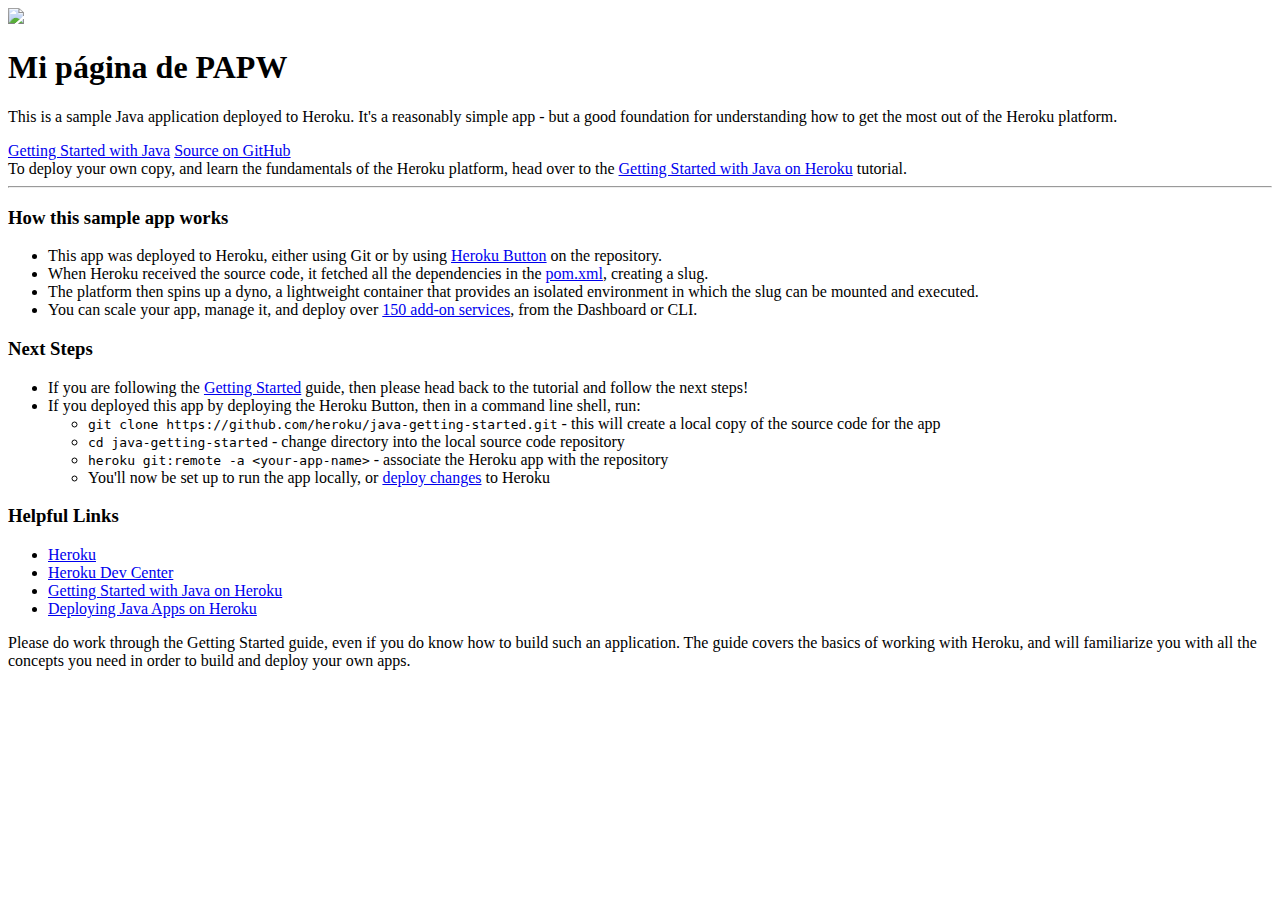
==== src/main/resources/templates/index.html @ f8ff3a8e "Hice un cambio significativo en el mundo" ====
<!DOCTYPE html>
<html xmlns:th="http://www.thymeleaf.org" th:replace="~{fragments/layout :: layout (~{::body},'index')}">

<body>

<div class="jumbotron text-center">
  <div class="container">
    <a href="/" class="lang-logo">
      <img src="/lang-logo.png">
    </a>
    <h1>Mi página de PAPW</h1>
    <p>This is a sample Java application deployed to Heroku. It's a reasonably simple app - but a good foundation for understanding how to get the most out of the Heroku platform.</p>
    <a type="button" class="btn btn-lg btn-default" href="https://devcenter.heroku.com/articles/getting-started-with-java"><span class="glyphicon glyphicon-flash"></span> Getting Started with Java</a>
    <a type="button" class="btn btn-lg btn-primary" href="https://github.com/heroku/java-getting-started"><span class="glyphicon glyphicon-download"></span> Source on GitHub</a>
  </div>
</div>
<div class="container">
  <div class="alert alert-info text-center" role="alert">
    To deploy your own copy, and learn the fundamentals of the Heroku platform, head over to the <a href="https://devcenter.heroku.com/articles/getting-started-with-java" class="alert-link">Getting Started with Java on Heroku</a> tutorial.
  </div>
  <hr>
  <div class="row">
    <div class="col-md-6">
      <h3><span class="glyphicon glyphicon-info-sign"></span> How this sample app works</h3>
      <ul>
        <li>This app was deployed to Heroku, either using Git or by using <a href="https://github.com/heroku/java-getting-started">Heroku Button</a> on the repository.</li>

        <li>When Heroku received the source code, it fetched all the dependencies in the <a href="https://github.com/heroku/java-getting-started/blob/master/pom.xml">pom.xml</a>, creating a slug.</li>
        <li>The platform then spins up a dyno, a lightweight container that provides an isolated environment in which the slug can be mounted and executed.</li>
        <li>You can scale your app, manage it, and deploy over <a href="https://addons.heroku.com/">150 add-on services</a>, from the Dashboard or CLI.</li>
      </ul>
    </div>
    <div class="col-md-6">
      <h3><span class="glyphicon glyphicon-link"></span> Next Steps</h3>
      <ul>
        <li>If you are following the <a href="https://devcenter.heroku.com/articles/getting-started-with-java">Getting Started</a> guide, then please head back to the tutorial and follow the next steps!</li>
        <li>If you deployed this app by deploying the Heroku Button, then in a command line shell, run:</li>
        <ul>
          <li><code>git clone https://github.com/heroku/java-getting-started.git</code> - this will create a local copy of the source code for the app</li>
          <li><code>cd java-getting-started</code> - change directory into the local source code repository</li>
          <li><code>heroku git:remote -a &lt;your-app-name></code> - associate the Heroku app with the repository</li>
          <li>You'll now be set up to run the app locally, or <a href="https://devcenter.heroku.com/articles/getting-started-with-java#push-local-changes">deploy changes</a> to Heroku</li>
        </ul>
      </ul>
      <h3><span class="glyphicon glyphicon-link"></span> Helpful Links</h3>
      <ul>
        <li><a href="https://www.heroku.com/home">Heroku</a></li>
        <li><a href="https://devcenter.heroku.com/">Heroku Dev Center</a></li>
        <li><a href="https://devcenter.heroku.com/articles/getting-started-with-java">Getting Started with Java on Heroku</a></li>
        <li><a href="https://devcenter.heroku.com/articles/deploying-java">Deploying Java Apps on Heroku</a></li>
      </ul>
    </div>
  </div> <!-- row -->
   <div class="alert alert-info text-center" role="alert">
    Please do work through the Getting Started guide, even if you do know how to build such an application.  The guide covers the basics of working with Heroku, and will familiarize you with all the concepts you need in order to build and deploy your own apps.
  </div>
</div>

</body>
</html>
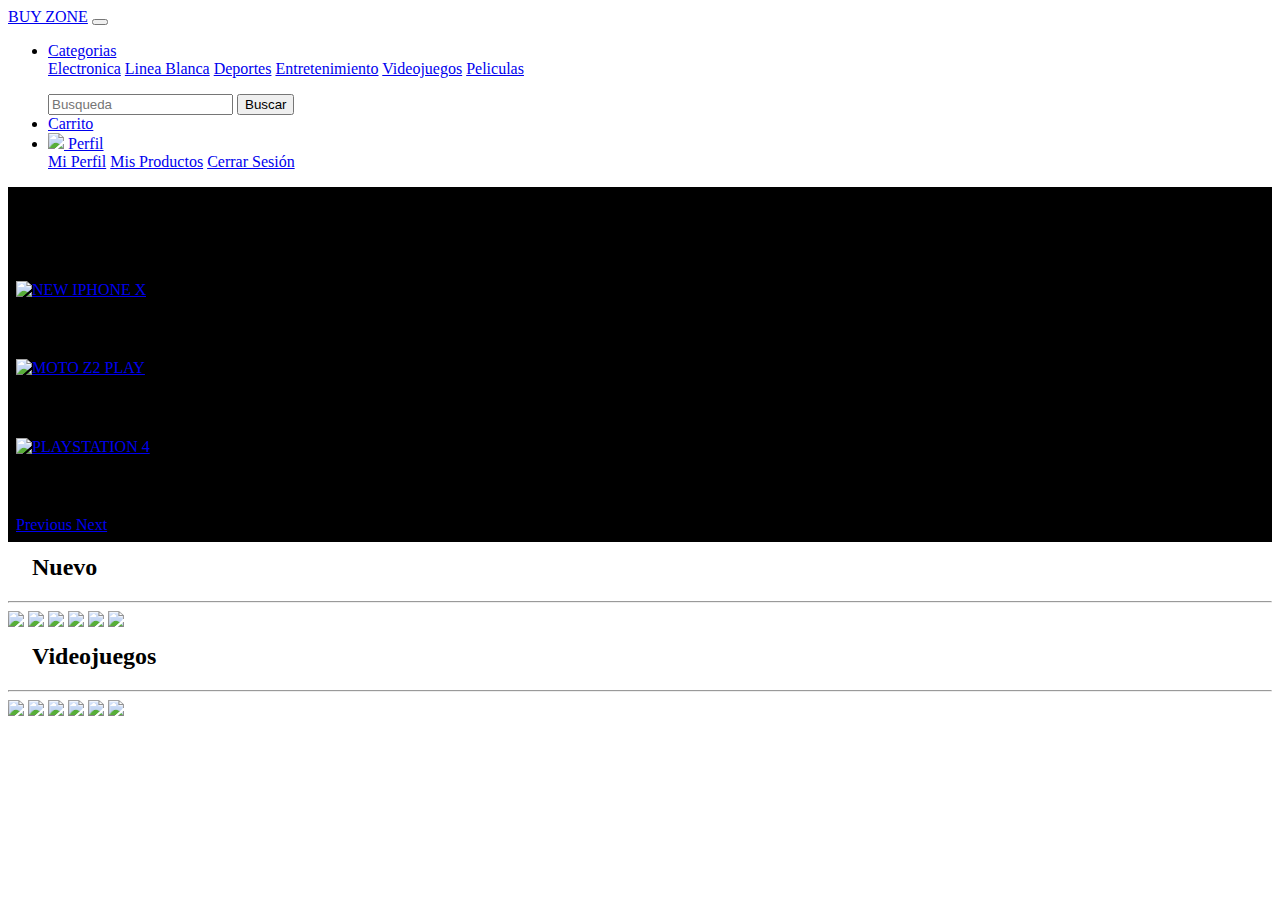
==== commit b8f4fbb1: "Ejemplo de compañero" ====
--- a/src/main/resources/templates/index.html
+++ b/src/main/resources/templates/index.html
@@ -1,60 +1,133 @@
-<!DOCTYPE html>
-<html xmlns:th="http://www.thymeleaf.org" th:replace="~{fragments/layout :: layout (~{::body},'index')}">
+<!doctype html>
+<html lang="en">
+  <head>
+    <!-- Required meta tags -->
+    <meta charset="utf-8">
+    <meta name="viewport" content="width=device-width, initial-scale=1, shrink-to-fit=no">
 
-<body>
+    <!-- Bootstrap CSS -->
+    <link rel="stylesheet" href="https://stackpath.bootstrapcdn.com/bootstrap/4.1.3/css/bootstrap.min.css" integrity="sha384-MCw98/SFnGE8fJT3GXwEOngsV7Zt27NXFoaoApmYm81iuXoPkFOJwJ8ERdknLPMO" crossorigin="anonymous">
+    <link rel="icon" href="https://i.pinimg.com/originals/95/3d/b3/953db3147cc28220fcca86e94c34b323.png">
+    <link rel="stylesheet" href="https://use.fontawesome.com/releases/v5.3.1/css/all.css" integrity="sha384-mzrmE5qonljUremFsqc01SB46JvROS7bZs3IO2EmfFsd15uHvIt+Y8vEf7N7fWAU" crossorigin="anonymous">
+    <link rel="stylesheet" href="Style.css">
+    <title>MAIN</title>
+  </head>
+  <body>
+        <nav class="navbar navbar-expand-lg navbar-dark bg-dark" id="menu">
+            <a class="navbar-brand" href="principal.html">BUY ZONE</a>
+            <button class="navbar-toggler" type="button" data-toggle="collapse" data-target="#navbarNavDropdown" aria-controls="navbarNavDropdown" aria-expanded="false" aria-label="Toggle navigation">
+                <span class="navbar-toggler-icon"></span>
+            </button>
+             <div class="collapse navbar-collapse" id="navbarNavDropdown">
+                <ul class="navbar-nav">
+                    <li class="nav-item dropdown">
+                            <a class="nav-link dropdown-toggle" href="#" id="categories" role="button" data-toggle="dropdown" aria-haspopup="true" aria-expanded="false">
+                            Categorias
+                            </a>
+                      <div class="dropdown-menu" aria-labelledby="categories">
+                        <a class="dropdown-item" href="Categoria.html">Electronica</a>
+                        <a class="dropdown-item" href="Categoria.html">Linea Blanca</a>
+                        <a class="dropdown-item" href="Categoria.html">Deportes</a>
+                        <a class="dropdown-item" href="Categoria.html">Entretenimiento</a>
+                        <a class="dropdown-item" href="Categoria.html">Videojuegos</a>
+                        <a class="dropdown-item" href="Categoria.html">Peliculas</a>
+                      </div>
+                    </li>
+                </ul>
+                <ul class="navbar-nav ml-auto">
+                    <form class="form-inline" action="Categoria.html">
+                            <input class="form-control mr-sm-2" type="search" placeholder="Busqueda" aria-label="Search" required="true">
+                            <button class="btn btn-outline-success my-2 my-sm-0" type="submit">Buscar</button>
+                    </form>
+                    <li class="nav-item">
+                            <a class="nav-link" href="Carrito.html"><i class="fas fa-shopping-cart"></i> Carrito</a>
+                          </li>
+                    <li class="nav-item dropdown">
+                            <a class="nav-link dropdown-toggle" href="#" id="user" role="button" data-toggle="dropdown" aria-haspopup="true" aria-expanded="false">
+                                <img src="https://images.vexels.com/media/users/3/145908/preview2/52eabf633ca6414e60a7677b0b917d92-fabricante-de-avatar-masculino.jpg" id="avatar">  Perfil
+                            </a>
+                            <div class="dropdown-menu dropdown-menu-right" aria-labelledby="user">
+                                    <a class="dropdown-item" href="Perfil.html">Mi Perfil</a>
+                                    <a class="dropdown-item" href="misProductos.html">Mis Productos</a>
+                                    <a class="dropdown-item" href="LOGIN.html">Cerrar Sesión</a>
+                                  </div>
+                    </li>
+                </ul>
+             </div>
+        </nav>
 
-<div class="jumbotron text-center">
-  <div class="container">
-    <a href="/" class="lang-logo">
-      <img src="/lang-logo.png">
-    </a>
-    <h1>Mi página de PAPW</h1>
-    <p>This is a sample Java application deployed to Heroku. It's a reasonably simple app - but a good foundation for understanding how to get the most out of the Heroku platform.</p>
-    <a type="button" class="btn btn-lg btn-default" href="https://devcenter.heroku.com/articles/getting-started-with-java"><span class="glyphicon glyphicon-flash"></span> Getting Started with Java</a>
-    <a type="button" class="btn btn-lg btn-primary" href="https://github.com/heroku/java-getting-started"><span class="glyphicon glyphicon-download"></span> Source on GitHub</a>
-  </div>
-</div>
-<div class="container">
-  <div class="alert alert-info text-center" role="alert">
-    To deploy your own copy, and learn the fundamentals of the Heroku platform, head over to the <a href="https://devcenter.heroku.com/articles/getting-started-with-java" class="alert-link">Getting Started with Java on Heroku</a> tutorial.
-  </div>
-  <hr>
-  <div class="row">
-    <div class="col-md-6">
-      <h3><span class="glyphicon glyphicon-info-sign"></span> How this sample app works</h3>
-      <ul>
-        <li>This app was deployed to Heroku, either using Git or by using <a href="https://github.com/heroku/java-getting-started">Heroku Button</a> on the repository.</li>
-
-        <li>When Heroku received the source code, it fetched all the dependencies in the <a href="https://github.com/heroku/java-getting-started/blob/master/pom.xml">pom.xml</a>, creating a slug.</li>
-        <li>The platform then spins up a dyno, a lightweight container that provides an isolated environment in which the slug can be mounted and executed.</li>
-        <li>You can scale your app, manage it, and deploy over <a href="https://addons.heroku.com/">150 add-on services</a>, from the Dashboard or CLI.</li>
-      </ul>
+    <div style="background-color:black; padding: 0.5em; margin-top: 1em">
+      <div class="container" >
+        <div id="carouselExampleIndicators" class="carousel slide" data-ride="carousel" >
+            <ol class="carousel-indicators">
+            <li data-target="#carouselExampleIndicators" data-slide-to="0" class="active"></li>
+            <li data-target="#carouselExampleIndicators" data-slide-to="1"></li>
+            <li data-target="#carouselExampleIndicators" data-slide-to="2"></li>
+            </ol>
+            <div class="carousel-inner">
+            <div class="carousel-item active">
+                <a href="Producto.html"><img class="d-block w-100" src="https://media.metrolatam.com/2018/01/30/iphonexport-1200x600.jpg" alt="NEW IPHONE X"></a>
+                <div class="carousel-caption d-none d-md-block">
+                    <h5>NEW IPHONE X</h5>
+                </div>
+            </div>
+            <div class="carousel-item">
+                <a href="Producto.html"><img class="d-block w-100" src="https://media.metrolatam.com/2017/06/05/dbktupzxyaa2g7z-1200x600.jpg" alt="MOTO Z2 PLAY"></a>
+                <div class="carousel-caption d-none d-md-block">
+                    <h5>MOTO Z2 PLAY</h5>
+                </div>
+            </div>
+            <div class="carousel-item">
+                <a href="Producto.html"><img class="d-block w-100" src="https://assets.metrolatam.com/cl/2015/10/12/meta-data-images-ps4-1200x600.jpg" alt="PLAYSTATION 4"></a>
+                <div class="carousel-caption d-none d-md-block">
+                    <h5>PLAYSTATION 4</h5>
+                </div>
+            </div>
+            </div>
+            <a class="carousel-control-prev" href="#carouselExampleIndicators" role="button" data-slide="prev">
+            <span class="carousel-control-prev-icon" aria-hidden="true"></span>
+            <span class="sr-only">Previous</span>
+            </a>
+            <a class="carousel-control-next" href="#carouselExampleIndicators" role="button" data-slide="next">
+            <span class="carousel-control-next-icon" aria-hidden="true"></span>
+            <span class="sr-only">Next</span>
+            </a>
+        </div>
     </div>
-    <div class="col-md-6">
-      <h3><span class="glyphicon glyphicon-link"></span> Next Steps</h3>
-      <ul>
-        <li>If you are following the <a href="https://devcenter.heroku.com/articles/getting-started-with-java">Getting Started</a> guide, then please head back to the tutorial and follow the next steps!</li>
-        <li>If you deployed this app by deploying the Heroku Button, then in a command line shell, run:</li>
-        <ul>
-          <li><code>git clone https://github.com/heroku/java-getting-started.git</code> - this will create a local copy of the source code for the app</li>
-          <li><code>cd java-getting-started</code> - change directory into the local source code repository</li>
-          <li><code>heroku git:remote -a &lt;your-app-name></code> - associate the Heroku app with the repository</li>
-          <li>You'll now be set up to run the app locally, or <a href="https://devcenter.heroku.com/articles/getting-started-with-java#push-local-changes">deploy changes</a> to Heroku</li>
-        </ul>
-      </ul>
-      <h3><span class="glyphicon glyphicon-link"></span> Helpful Links</h3>
-      <ul>
-        <li><a href="https://www.heroku.com/home">Heroku</a></li>
-        <li><a href="https://devcenter.heroku.com/">Heroku Dev Center</a></li>
-        <li><a href="https://devcenter.heroku.com/articles/getting-started-with-java">Getting Started with Java on Heroku</a></li>
-        <li><a href="https://devcenter.heroku.com/articles/deploying-java">Deploying Java Apps on Heroku</a></li>
-      </ul>
-    </div>
-  </div> <!-- row -->
-   <div class="alert alert-info text-center" role="alert">
-    Please do work through the Getting Started guide, even if you do know how to build such an application.  The guide covers the basics of working with Heroku, and will familiarize you with all the concepts you need in order to build and deploy your own apps.
-  </div>
 </div>
 
-</body>
-</html>
+<div class="productlist">
+    <h2 style="margin-left: 1em; margin-top: 0.5em">Nuevo</h2>
+    <hr>
+    <a href="Producto.html"><img class="product" src="https://www.nintendo.com/switch/etRgxnAu0zRX4bmWnt9K628wG7YQUI6t/images/switch/buy-now/bundle_color_console.jpg"></a>
+    <a href="Producto.html"><img class="product" src="https://store.storeimages.cdn-apple.com/4981/as-images.apple.com/is/image/AppleInc/aos/published/images/M/RQ/MRQ82/MRQ82?wid=572&hei=572&fmt=jpeg&qlt=95&op_usm=0.5,0.5&.v=1525909091697"></a>
+    <a href="Producto.html"><img class="product" src="https://lumen.com.mx/Content/Images/productPics/253325.jpg"></a>
+    <a href="Producto.html"><img class="product" src="https://vignette.wikia.nocookie.net/disney/images/1/19/BIG-HERO-6-Box-Art1.jpg/revision/latest?cb=20150106170032"></a>
+    <a href="Producto.html"><img class="product" src="https://www.omall.co.ke/wp-content/uploads/item_XXL_10885687_28629081.jpg"></a>
+    <a href="Producto.html"><img class="product" src="https://images-na.ssl-images-amazon.com/images/I/71R1q5uH2BL._SL1500_.jpg"></a>
+</div>
+<div class="productlist">
+        <h2 style="margin-left: 1em; margin-top: 0.5em">Videojuegos</h2>
+        <hr>
+        <a href="Producto.html"><img class="product" src="https://http2.mlstatic.com/red-dead-redemption-2-and-collectors-box-ps4-bundle-D_NQ_NP_904135-MLM27526226588_062018-F.jpg"></a>
+        <a href="Producto.html"><img class="product" src="https://i.pinimg.com/originals/57/21/e7/5721e7c42488670ae52402fafafdd3da.jpg"></a>
+        <a href="Producto.html"><img class="product" src="http://cdn3-www.playstationlifestyle.net/assets/uploads/2018/04/Spider-man-ps4-box-art.jpg"></a>
+        <a href="Producto.html"><img class="product" src="https://s1.thcdn.com/productimg/600/600/11489175-1584545185482320.jpg"></a>
+        <a href="Producto.html"><img class="product" src="https://www.mmoga.net/images/games/_ext/1071407/lego-the-incredibles_large.png"></a>
+        <a href="Producto.html"><img class="product" src="https://i0.wp.com/nintendotimes.com/wp-content/uploads/2017/06/Super-Mario-Odyssey-Box.jpg?ssl=1"></a>
+</div>
+    <!--JAVASCRIPT lenguage de programación para la web -->
+    <!--HOME, LOG-IN, SIGN-UP, Alta de producto, Carrito, -->
+
+    <script type="text/javascript">
+    function validate(){
+    }
+    
+    </script>
+
+    <!-- jQuery first, then Popper.js, then Bootstrap JS -->
+    <script src="https://code.jquery.com/jquery-3.3.1.slim.min.js" integrity="sha384-q8i/X+965DzO0rT7abK41JStQIAqVgRVzpbzo5smXKp4YfRvH+8abtTE1Pi6jizo" crossorigin="anonymous"></script>
+    <script src="https://cdnjs.cloudflare.com/ajax/libs/popper.js/1.14.3/umd/popper.min.js" integrity="sha384-ZMP7rVo3mIykV+2+9J3UJ46jBk0WLaUAdn689aCwoqbBJiSnjAK/l8WvCWPIPm49" crossorigin="anonymous"></script>
+    <script src="https://stackpath.bootstrapcdn.com/bootstrap/4.1.3/js/bootstrap.min.js" integrity="sha384-ChfqqxuZUCnJSK3+MXmPNIyE6ZbWh2IMqE241rYiqJxyMiZ6OW/JmZQ5stwEULTy" crossorigin="anonymous"></script>
+  </body>
+</html>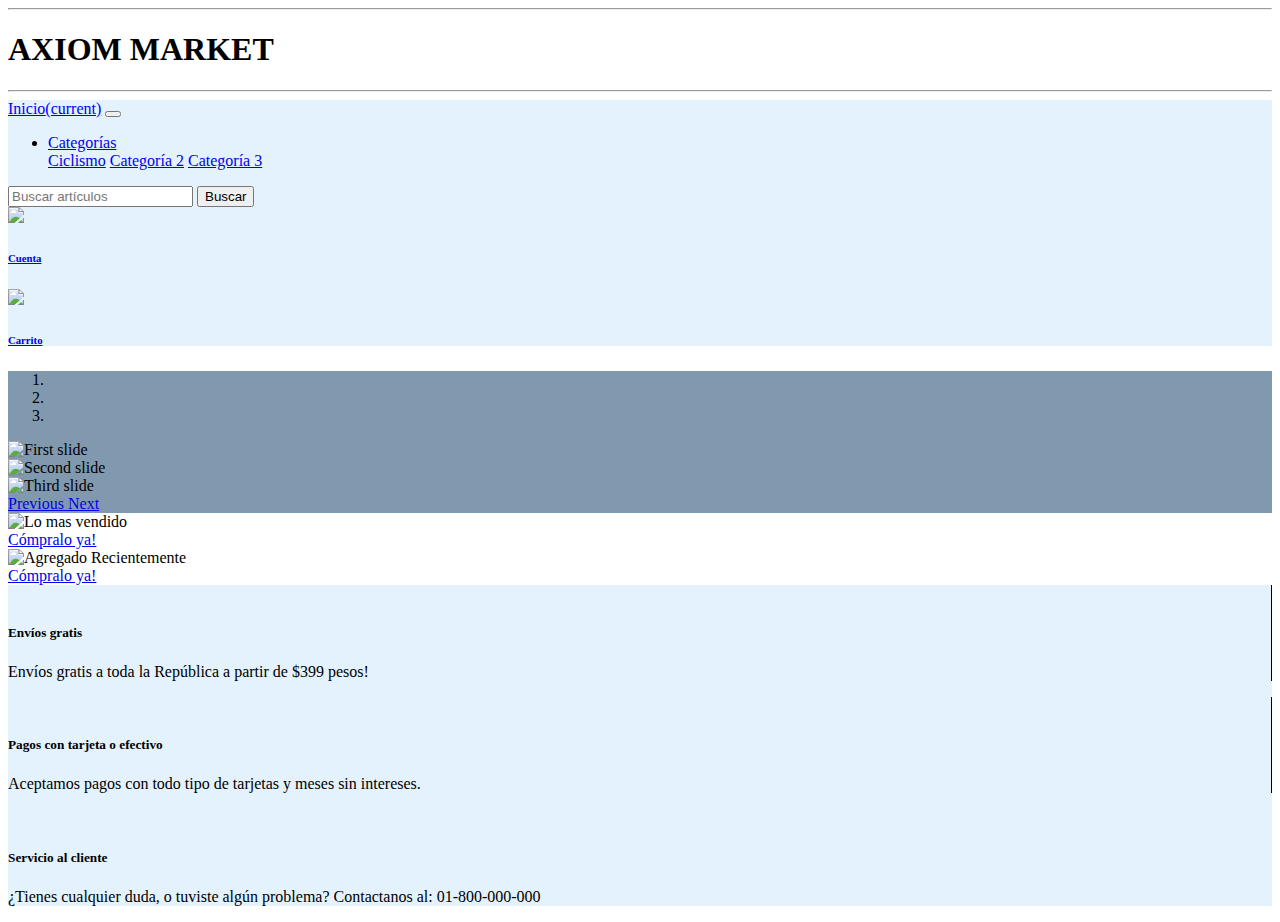
==== commit dd4b6e8e: "Ejemplo Fabrizio" ====
--- a/src/main/resources/templates/index.html
+++ b/src/main/resources/templates/index.html
@@ -1,133 +1,172 @@
-<!doctype html>
-<html lang="en">
-  <head>
-    <!-- Required meta tags -->
-    <meta charset="utf-8">
+<!DOCTYPE html>
+<html>
+
+<head>
+    <meta charset="utf-8" />
+    <meta http-equiv="X-UA-Compatible" content="IE=edge">
+    <title>Page Title</title>
     <meta name="viewport" content="width=device-width, initial-scale=1, shrink-to-fit=no">
+    <link rel="stylesheet" href="https://stackpath.bootstrapcdn.com/bootstrap/4.1.3/css/bootstrap.min.css" integrity="sha384-MCw98/SFnGE8fJT3GXwEOngsV7Zt27NXFoaoApmYm81iuXoPkFOJwJ8ERdknLPMO"
+        crossorigin="anonymous">
+    <link rel="stylesheet" type="text/css" media="screen" href="../resources/bootstrap-4.1.3/dist/css/bootstrap.min.css" />
+    <link rel="stylesheet" type="text/css" media="screen" href="main.css" />
+    <link rel="stylesheet" href="https://use.fontawesome.com/releases/v5.3.1/css/all.css" integrity="sha384-mzrmE5qonljUremFsqc01SB46JvROS7bZs3IO2EmfFsd15uHvIt+Y8vEf7N7fWAU"
+        crossorigin="anonymous">
+    <link href='https://fonts.googleapis.com/css?family=Indie Flower' rel='stylesheet'>
+</head>
 
-    <!-- Bootstrap CSS -->
-    <link rel="stylesheet" href="https://stackpath.bootstrapcdn.com/bootstrap/4.1.3/css/bootstrap.min.css" integrity="sha384-MCw98/SFnGE8fJT3GXwEOngsV7Zt27NXFoaoApmYm81iuXoPkFOJwJ8ERdknLPMO" crossorigin="anonymous">
-    <link rel="icon" href="https://i.pinimg.com/originals/95/3d/b3/953db3147cc28220fcca86e94c34b323.png">
-    <link rel="stylesheet" href="https://use.fontawesome.com/releases/v5.3.1/css/all.css" integrity="sha384-mzrmE5qonljUremFsqc01SB46JvROS7bZs3IO2EmfFsd15uHvIt+Y8vEf7N7fWAU" crossorigin="anonymous">
-    <link rel="stylesheet" href="Style.css">
-    <title>MAIN</title>
-  </head>
-  <body>
-        <nav class="navbar navbar-expand-lg navbar-dark bg-dark" id="menu">
-            <a class="navbar-brand" href="principal.html">BUY ZONE</a>
-            <button class="navbar-toggler" type="button" data-toggle="collapse" data-target="#navbarNavDropdown" aria-controls="navbarNavDropdown" aria-expanded="false" aria-label="Toggle navigation">
-                <span class="navbar-toggler-icon"></span>
-            </button>
-             <div class="collapse navbar-collapse" id="navbarNavDropdown">
-                <ul class="navbar-nav">
-                    <li class="nav-item dropdown">
-                            <a class="nav-link dropdown-toggle" href="#" id="categories" role="button" data-toggle="dropdown" aria-haspopup="true" aria-expanded="false">
-                            Categorias
-                            </a>
-                      <div class="dropdown-menu" aria-labelledby="categories">
-                        <a class="dropdown-item" href="Categoria.html">Electronica</a>
-                        <a class="dropdown-item" href="Categoria.html">Linea Blanca</a>
-                        <a class="dropdown-item" href="Categoria.html">Deportes</a>
-                        <a class="dropdown-item" href="Categoria.html">Entretenimiento</a>
-                        <a class="dropdown-item" href="Categoria.html">Videojuegos</a>
-                        <a class="dropdown-item" href="Categoria.html">Peliculas</a>
-                      </div>
-                    </li>
-                </ul>
-                <ul class="navbar-nav ml-auto">
-                    <form class="form-inline" action="Categoria.html">
-                            <input class="form-control mr-sm-2" type="search" placeholder="Busqueda" aria-label="Search" required="true">
-                            <button class="btn btn-outline-success my-2 my-sm-0" type="submit">Buscar</button>
-                    </form>
-                    <li class="nav-item">
-                            <a class="nav-link" href="Carrito.html"><i class="fas fa-shopping-cart"></i> Carrito</a>
-                          </li>
-                    <li class="nav-item dropdown">
-                            <a class="nav-link dropdown-toggle" href="#" id="user" role="button" data-toggle="dropdown" aria-haspopup="true" aria-expanded="false">
-                                <img src="https://images.vexels.com/media/users/3/145908/preview2/52eabf633ca6414e60a7677b0b917d92-fabricante-de-avatar-masculino.jpg" id="avatar">  Perfil
-                            </a>
-                            <div class="dropdown-menu dropdown-menu-right" aria-labelledby="user">
-                                    <a class="dropdown-item" href="Perfil.html">Mi Perfil</a>
-                                    <a class="dropdown-item" href="misProductos.html">Mis Productos</a>
-                                    <a class="dropdown-item" href="LOGIN.html">Cerrar Sesión</a>
-                                  </div>
-                    </li>
-                </ul>
-             </div>
-        </nav>
+<body>
+    <hr>
+    <div class="inclinacion-fondo">
+        <h1>AXIOM MARKET</h1>
+    </div>
+    <hr>
 
-    <div style="background-color:black; padding: 0.5em; margin-top: 1em">
-      <div class="container" >
-        <div id="carouselExampleIndicators" class="carousel slide" data-ride="carousel" >
-            <ol class="carousel-indicators">
+    <nav class="navbar navbar-expand-lg navbar-light my-1 py-0 px-1" style="background-color: #e3f2fd;">
+        <a class="navbar-brand" href="#">Inicio<span class="sr-only">(current)</span></a>
+        <button class="navbar-toggler" type="button" data-toggle="collapse" data-target="#navbarTogglerDemo02"
+            aria-controls="navbarTogglerDemo02" aria-expanded="false" aria-label="Toggle navigation">
+            <span class="navbar-toggler-icon"></span>
+        </button>
+
+        <div class="collapse navbar-collapse" id="navbarTogglerDemo02">
+            <ul class="navbar-nav mr-auto mt-2 mt-lg-0">
+                <li class="nav-item dropdown">
+                    <a class="nav-link dropdown-toggle" href="#" id="navbarDropdownMenuLink" role="button" data-toggle="dropdown"
+                        aria-haspopup="true" aria-expanded="false">
+                        Categorías
+                    </a>
+                    <div class="dropdown-menu" aria-labelledby="navbarDropdownMenuLink">
+                        <a class="dropdown-item" href="/catCiclismo">Ciclismo</a>
+                        <a class="dropdown-item" href="#">Categoría 2</a>
+                        <a class="dropdown-item" href="#">Categoría 3</a>
+                    </div>
+                </li>
+            </ul>
+            <form class="form-inline mr-auto my-lg-0">
+                <input class="form-control mr-sm-2" type="search" placeholder="Buscar artículos">
+                <button class="btn btn-outline-secondary my-sm-0" type="submit">Buscar</button>
+            </form>
+
+            <a href="#" class="mx-sm-2 nav-link">
+                <img src="https://png.icons8.com/dusk/32/000000/gender-neutral-user.png">
+                <h6 class="my-0">Cuenta</h6>
+            </a>
+            <a href="#" class="mx-sm-0">
+                <img src="https://png.icons8.com/dusk/32/000000/shopping-cart.png">
+                <h6 class="my-0 px-0">Carrito</h6>
+            </a>
+        </div>
+    </nav>
+
+    <div id="carouselExampleIndicators" class="carousel slide" data-ride="carousel" style="background-color: #8099af">
+        <ol class="carousel-indicators">
             <li data-target="#carouselExampleIndicators" data-slide-to="0" class="active"></li>
             <li data-target="#carouselExampleIndicators" data-slide-to="1"></li>
             <li data-target="#carouselExampleIndicators" data-slide-to="2"></li>
-            </ol>
-            <div class="carousel-inner">
+        </ol>
+        <div class="carousel-inner justify-content-center">
             <div class="carousel-item active">
-                <a href="Producto.html"><img class="d-block w-100" src="https://media.metrolatam.com/2018/01/30/iphonexport-1200x600.jpg" alt="NEW IPHONE X"></a>
-                <div class="carousel-caption d-none d-md-block">
-                    <h5>NEW IPHONE X</h5>
+                <img class="d-block w-50" src="../resources/images/loginBG2.jpg" alt="First slide">
+            </div>
+            <div class="carousel-item">
+                <img class="d-block w-50" src="../resources/images/controlBG.jfif" alt="Second slide">
+            </div>
+            <div class="carousel-item">
+                <img class="d-block w-50" src="../resources/images/tennisBG.jpg" alt="Third slide">
+            </div>
+        </div>
+        <a class="carousel-control-prev" href="#carouselExampleIndicators" role="button" data-slide="prev">
+            <span class="carousel-control-prev-icon" aria-hidden="true"></span>
+            <span class="sr-only">Previous</span>
+        </a>
+        <a class="carousel-control-next" href="#carouselExampleIndicators" role="button" data-slide="next">
+            <span class="carousel-control-next-icon" aria-hidden="true"></span>
+            <span class="sr-only">Next</span>
+        </a>
+    </div>
+
+    <div class="container-fluid px-5px py-5">
+        <div class="row mx-0">
+            <div class="col-md-6 mb-10px px-5px">
+                <div class="card border-0 text-white text-center w-50 float-right">
+                    <img class="card-img" src="../resources/images/masVendido.png" alt="Lo mas vendido">
+                    <div class="card-img-overlay d-flex align-items-end">
+                        <div class="w-100 py-3">
+                            <a class="btn btn-secondary btn-lg fabri-btn" href="#">Cómpralo ya!</a>
+                        </div>
+                    </div>
                 </div>
             </div>
-            <div class="carousel-item">
-                <a href="Producto.html"><img class="d-block w-100" src="https://media.metrolatam.com/2017/06/05/dbktupzxyaa2g7z-1200x600.jpg" alt="MOTO Z2 PLAY"></a>
-                <div class="carousel-caption d-none d-md-block">
-                    <h5>MOTO Z2 PLAY</h5>
+            <div class="col-md-6 mb-10px px-5px">
+                <div class="card border-0 text-white text-center w-50">
+                    <img class="card-img" src="../resources/images/agregadoReciente.png" alt="Agregado Recientemente">
+                    <div class="card-img-overlay d-flex align-items-end">
+                        <div class="w-100 py-3">
+                            <a class="btn btn-secondary btn-lg fabri-btn" href="#">Cómpralo ya!</a>
+                        </div>
+                    </div>
                 </div>
             </div>
-            <div class="carousel-item">
-                <a href="Producto.html"><img class="d-block w-100" src="https://assets.metrolatam.com/cl/2015/10/12/meta-data-images-ps4-1200x600.jpg" alt="PLAYSTATION 4"></a>
-                <div class="carousel-caption d-none d-md-block">
-                    <h5>PLAYSTATION 4</h5>
+        </div>
+    </div>
+
+
+    <footer class="main-footer">
+        <div class="py-2" style="background-color: #e3f2fd">
+            <div class="container">
+                <div class="row">
+                    <div class="col-lg-4 d-flex align-items-start" style="border-right: 0.8px solid #000">
+                        <img src="https://png.icons8.com/dusk/72/000000/free-shipping.png" alt="">
+                        <div class="">
+                            <h5 class="text-center text-uppercase">Envíos gratis</h5>
+                            <p class="text-center text-muted font-weight-light text-sm mb-0">
+                                Envíos gratis a toda la República a partir de $399 pesos!
+                            </p>
+                        </div>
+                    </div>
+                    <div class="col-lg-4 d-flex align-items-start" style="border-right: 0.8px solid #000">
+                        <img src="https://png.icons8.com/dusk/72/000000/bank-cards.png" alt="">
+                        <div class="">
+                            <h5 class="text-center text-uppercase">Pagos con tarjeta o efectivo</h5>
+                            <p class="text-center text-muted font-weight-light text-sm mb-0">
+                                Aceptamos pagos con todo tipo de tarjetas y meses sin intereses.
+                            </p>
+                        </div>
+                    </div>
+                    <div class="col-lg-4 d-flex align-items-start">
+                        <img src="https://png.icons8.com/dusk/72/000000/customer-support.png" alt="">
+                        <div class="">
+                            <h5 class="text-center text-uppercase">Servicio al cliente</h5>
+                            <p class="text-center text-muted font-weight-light text-sm mb-0">
+                                ¿Tienes cualquier duda, o tuviste algún problema? Contactanos al: 01-800-000-000
+                            </p>
+                        </div>
+                    </div>
                 </div>
             </div>
-            </div>
-            <a class="carousel-control-prev" href="#carouselExampleIndicators" role="button" data-slide="prev">
-            <span class="carousel-control-prev-icon" aria-hidden="true"></span>
-            <span class="sr-only">Previous</span>
-            </a>
-            <a class="carousel-control-next" href="#carouselExampleIndicators" role="button" data-slide="next">
-            <span class="carousel-control-next-icon" aria-hidden="true"></span>
-            <span class="sr-only">Next</span>
-            </a>
         </div>
-    </div>
-</div>
+    </footer>
 
-<div class="productlist">
-    <h2 style="margin-left: 1em; margin-top: 0.5em">Nuevo</h2>
-    <hr>
-    <a href="Producto.html"><img class="product" src="https://www.nintendo.com/switch/etRgxnAu0zRX4bmWnt9K628wG7YQUI6t/images/switch/buy-now/bundle_color_console.jpg"></a>
-    <a href="Producto.html"><img class="product" src="https://store.storeimages.cdn-apple.com/4981/as-images.apple.com/is/image/AppleInc/aos/published/images/M/RQ/MRQ82/MRQ82?wid=572&hei=572&fmt=jpeg&qlt=95&op_usm=0.5,0.5&.v=1525909091697"></a>
-    <a href="Producto.html"><img class="product" src="https://lumen.com.mx/Content/Images/productPics/253325.jpg"></a>
-    <a href="Producto.html"><img class="product" src="https://vignette.wikia.nocookie.net/disney/images/1/19/BIG-HERO-6-Box-Art1.jpg/revision/latest?cb=20150106170032"></a>
-    <a href="Producto.html"><img class="product" src="https://www.omall.co.ke/wp-content/uploads/item_XXL_10885687_28629081.jpg"></a>
-    <a href="Producto.html"><img class="product" src="https://images-na.ssl-images-amazon.com/images/I/71R1q5uH2BL._SL1500_.jpg"></a>
-</div>
-<div class="productlist">
-        <h2 style="margin-left: 1em; margin-top: 0.5em">Videojuegos</h2>
-        <hr>
-        <a href="Producto.html"><img class="product" src="https://http2.mlstatic.com/red-dead-redemption-2-and-collectors-box-ps4-bundle-D_NQ_NP_904135-MLM27526226588_062018-F.jpg"></a>
-        <a href="Producto.html"><img class="product" src="https://i.pinimg.com/originals/57/21/e7/5721e7c42488670ae52402fafafdd3da.jpg"></a>
-        <a href="Producto.html"><img class="product" src="http://cdn3-www.playstationlifestyle.net/assets/uploads/2018/04/Spider-man-ps4-box-art.jpg"></a>
-        <a href="Producto.html"><img class="product" src="https://s1.thcdn.com/productimg/600/600/11489175-1584545185482320.jpg"></a>
-        <a href="Producto.html"><img class="product" src="https://www.mmoga.net/images/games/_ext/1071407/lego-the-incredibles_large.png"></a>
-        <a href="Producto.html"><img class="product" src="https://i0.wp.com/nintendotimes.com/wp-content/uploads/2017/06/Super-Mario-Odyssey-Box.jpg?ssl=1"></a>
-</div>
-    <!--JAVASCRIPT lenguage de programación para la web -->
-    <!--HOME, LOG-IN, SIGN-UP, Alta de producto, Carrito, -->
 
-    <script type="text/javascript">
-    function validate(){
-    }
-    
-    </script>
 
-    <!-- jQuery first, then Popper.js, then Bootstrap JS -->
-    <script src="https://code.jquery.com/jquery-3.3.1.slim.min.js" integrity="sha384-q8i/X+965DzO0rT7abK41JStQIAqVgRVzpbzo5smXKp4YfRvH+8abtTE1Pi6jizo" crossorigin="anonymous"></script>
-    <script src="https://cdnjs.cloudflare.com/ajax/libs/popper.js/1.14.3/umd/popper.min.js" integrity="sha384-ZMP7rVo3mIykV+2+9J3UJ46jBk0WLaUAdn689aCwoqbBJiSnjAK/l8WvCWPIPm49" crossorigin="anonymous"></script>
-    <script src="https://stackpath.bootstrapcdn.com/bootstrap/4.1.3/js/bootstrap.min.js" integrity="sha384-ChfqqxuZUCnJSK3+MXmPNIyE6ZbWh2IMqE241rYiqJxyMiZ6OW/JmZQ5stwEULTy" crossorigin="anonymous"></script>
-  </body>
+
+
+
+
+
+
+
+
+
+
+
+    <script src="https://code.jquery.com/jquery-3.3.1.slim.min.js" integrity="sha384-q8i/X+965DzO0rT7abK41JStQIAqVgRVzpbzo5smXKp4YfRvH+8abtTE1Pi6jizo"
+        crossorigin="anonymous"></script>
+    <script src="https://cdnjs.cloudflare.com/ajax/libs/popper.js/1.14.3/umd/popper.min.js" integrity="sha384-ZMP7rVo3mIykV+2+9J3UJ46jBk0WLaUAdn689aCwoqbBJiSnjAK/l8WvCWPIPm49"
+        crossorigin="anonymous"></script>
+    <script src="https://stackpath.bootstrapcdn.com/bootstrap/4.1.3/js/bootstrap.min.js" integrity="sha384-ChfqqxuZUCnJSK3+MXmPNIyE6ZbWh2IMqE241rYiqJxyMiZ6OW/JmZQ5stwEULTy"
+        crossorigin="anonymous"></script>
+</body>
+
 </html>